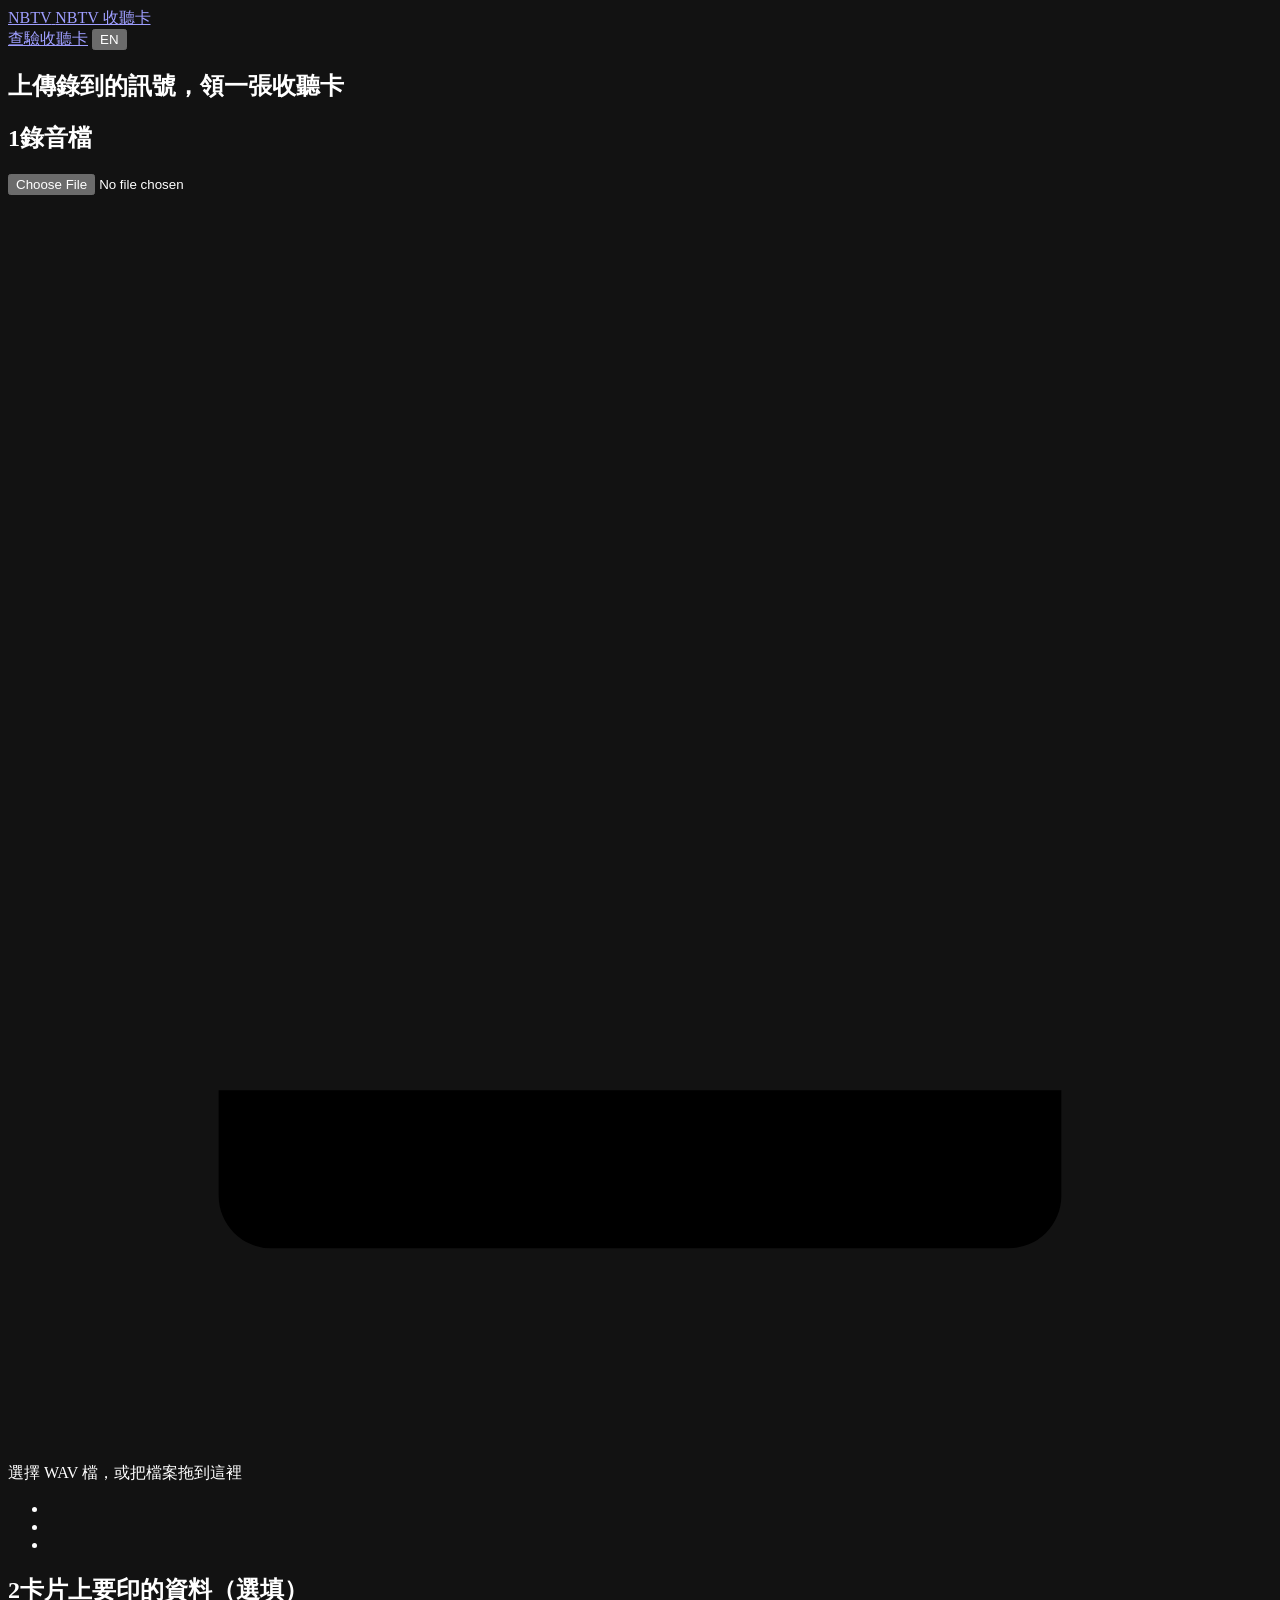
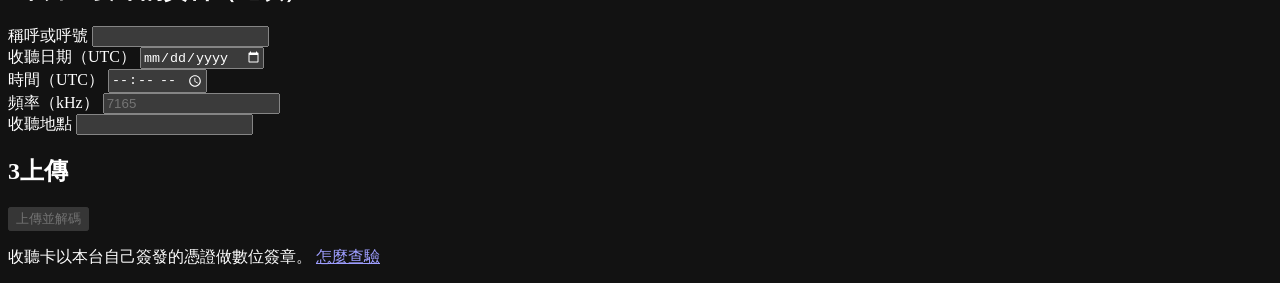
==== apps/web/static/index.html @ d745515a "收聽卡網站（apps/web）：上傳錄音、解碼、發卡，數位簽章與 C2PA；nbtv-rx 新增 --json 網站 - 聽眾上傳從無線電錄下來的 WAV 檔，不需要登入。網站用 nbtv-rx 解碼" ====
<!doctype html>
<html lang="zh-Hant">
<head>
<meta charset="utf-8">
<meta name="viewport" content="width=device-width, initial-scale=1">
<meta name="color-scheme" content="dark">
<title data-i18n="doc.index">NBTV 收聽卡</title>
<link rel="icon" href="/static/favicon.svg" type="image/svg+xml">
<link rel="stylesheet" href="/static/style.css">
<script src="/static/i18n.js" defer></script>
<script src="/static/app.js" defer></script>
</head>
<body>
<header class="top">
  <a class="brand" href="/">
    <span class="call" id="station">NBTV</span>
    <span class="brand-title" data-i18n="title">NBTV 收聽卡</span>
  </a>
  <nav class="top-nav">
    <a href="/verify" data-i18n="nav.verify">查驗收聽卡</a>
    <button type="button" class="lang" id="lang" aria-label="Switch language">EN</button>
  </nav>
</header>

<main>
  <section class="intro">
    <h1 data-i18n="intro.heading">上傳錄到的訊號，領一張收聽卡</h1>
    <p class="lead" data-i18n="intro.body"></p>
    <p class="notice" id="notice" hidden></p>
  </section>

  <form id="form" novalidate>
    <section class="panel">
      <h2><span class="step">1</span><span data-i18n="form.file.legend">錄音檔</span></h2>
      <label class="drop" id="drop" for="file">
        <input type="file" id="file" accept=".wav,.wave,audio/wav,audio/x-wav,audio/wave">
        <svg class="drop-icon" viewBox="0 0 24 24" aria-hidden="true"><path d="M12 16V4m0 0L7 9m5-5 5 5M4 17v2a1 1 0 0 0 1 1h14a1 1 0 0 0 1-1v-2"/></svg>
        <span class="drop-text" id="drop-text" data-i18n="form.file.drop">選擇 WAV 檔，或把檔案拖到這裡</span>
        <span class="drop-meta" id="file-meta"></span>
      </label>
      <p class="field-error" id="file-error" role="alert" hidden></p>
      <ul class="tips">
        <li data-i18n="tips.usb"></li>
        <li data-i18n="tips.format"></li>
        <li data-i18n="tips.direct"></li>
      </ul>
    </section>

    <section class="panel">
      <h2><span class="step">2</span><span data-i18n="form.listener.legend">卡片上要印的資料（選填）</span></h2>
      <p class="hint" id="listener-hint" data-i18n="form.listener.hint"></p>
      <div class="fields">
        <div class="field wide">
          <label for="name" data-i18n="field.name">稱呼或呼號</label>
          <input type="text" id="name" autocomplete="off" maxlength="40" aria-describedby="listener-hint">
        </div>
        <div class="field">
          <label for="date" data-i18n="field.date">收聽日期（UTC）</label>
          <input type="date" id="date">
        </div>
        <div class="field">
          <label for="time" data-i18n="field.time">時間（UTC）</label>
          <input type="time" id="time">
        </div>
        <div class="field">
          <label for="freq" data-i18n="field.freq">頻率（kHz）</label>
          <input type="number" id="freq" inputmode="decimal" min="10" max="30000000" step="any" placeholder="7165">
        </div>
        <div class="field">
          <label for="location" data-i18n="field.location">收聽地點</label>
          <input type="text" id="location" autocomplete="off" maxlength="60">
        </div>
      </div>
    </section>

    <section class="panel submit-panel">
      <h2><span class="step">3</span><span data-i18n="form.send.legend">上傳</span></h2>
      <div class="turnstile" id="turnstile"></div>
      <p class="field-error" id="turnstile-error" role="alert" hidden></p>
      <button type="submit" class="primary" id="submit" disabled data-i18n="form.submit">上傳並解碼</button>
      <p class="field-error" id="form-error" role="alert" hidden></p>
      <p class="hint" data-i18n="privacy"></p>
    </section>
  </form>

  <section class="panel" id="progress" hidden>
    <h2 id="progress-title" tabindex="-1"></h2>
    <progress id="bar" max="100" value="0"></progress>
    <p class="hint" id="progress-detail" aria-live="polite"></p>
  </section>

  <section class="panel" id="result" hidden>
    <h2 id="result-title" tabindex="-1"></h2>
    <p id="result-body"></p>
    <ul class="tips" id="result-tips" hidden></ul>
    <a class="card-link" id="card-link" hidden><img id="card-image" alt="" width="1680" height="1080"></a>
    <div class="actions" id="result-actions">
      <a class="primary" id="download" hidden data-i18n="result.download">下載收聽卡（PNG）</a>
      <a class="secondary" id="verify-link" hidden data-i18n="result.verify">查驗頁</a>
      <button type="button" class="secondary" id="again" data-i18n="result.again">再傳一份錄音</button>
    </div>
    <p class="hint" id="keep-note" hidden data-i18n="result.keep"></p>
    <dl class="stats" id="stats" hidden></dl>
    <div id="sheet-box" hidden>
      <h3 data-i18n="sheet.heading">從你的錄音解出來的畫面</h3>
      <div class="sheet"><img id="sheet" alt=""></div>
    </div>
  </section>
</main>

<footer class="bottom">
  <p><span data-i18n="footer.signed">收聽卡以本台自己簽發的憑證做數位簽章。</span>
     <a href="/verify" data-i18n="footer.how">怎麼查驗</a></p>
</footer>
</body>
</html>
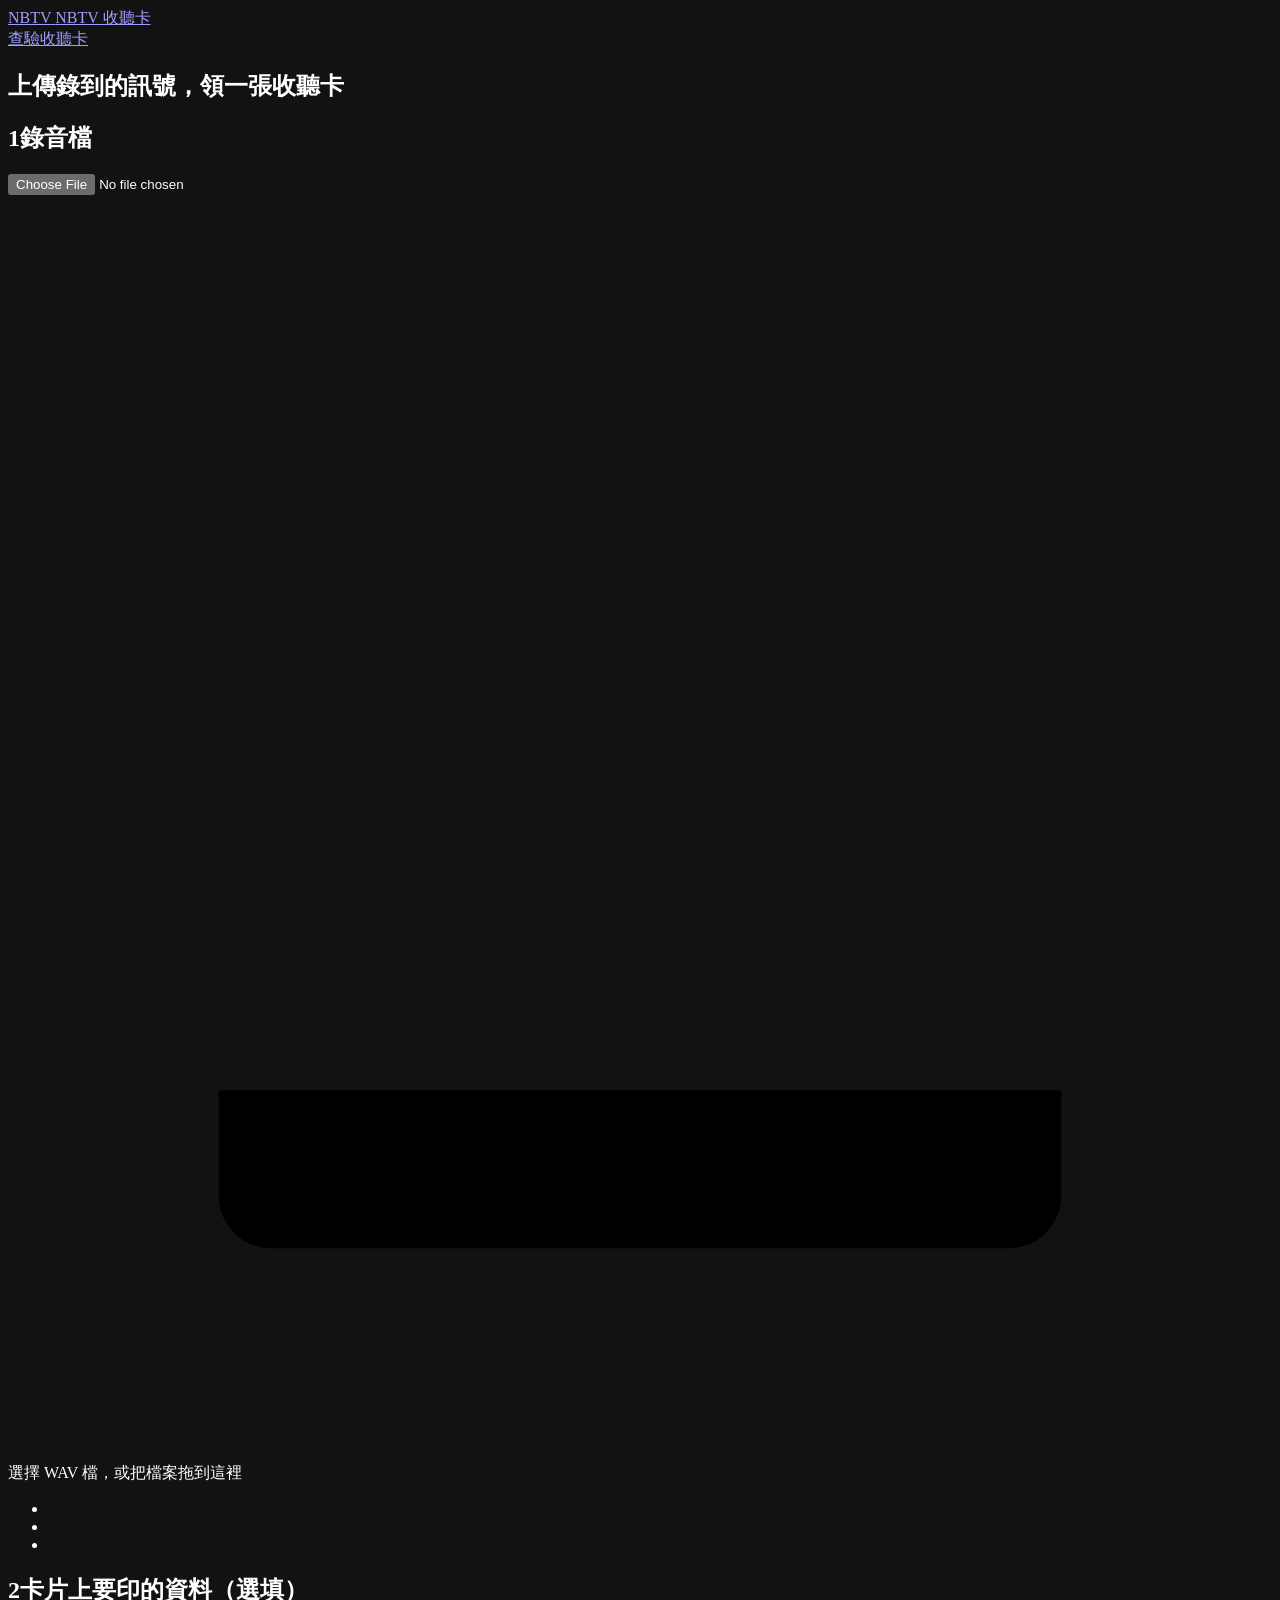
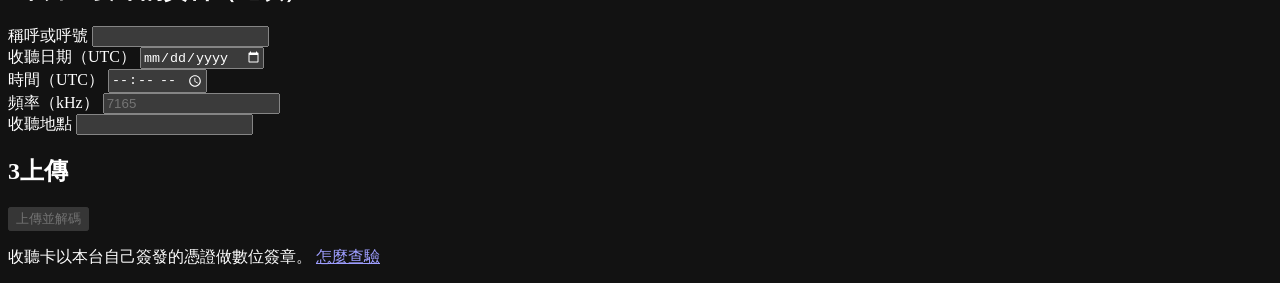
==== commit 89e2b45b: "收聽卡網站：頁面有五種語言了（繁中、簡中、日文、西班牙文、英文） 原本只有繁體中文與英文，靠右上角一顆按鈕來回切換。  - static/i18n.js 新增簡體中文、日文、西班牙文三份字串表（各約 " ====
--- a/apps/web/static/index.html
+++ b/apps/web/static/index.html
@@ -18,7 +18,7 @@
   </a>
   <nav class="top-nav">
     <a href="/verify" data-i18n="nav.verify">查驗收聽卡</a>
-    <button type="button" class="lang" id="lang" aria-label="Switch language">EN</button>
+    <select class="lang" id="language" aria-label="Language" hidden></select>
   </nav>
 </header>
 
